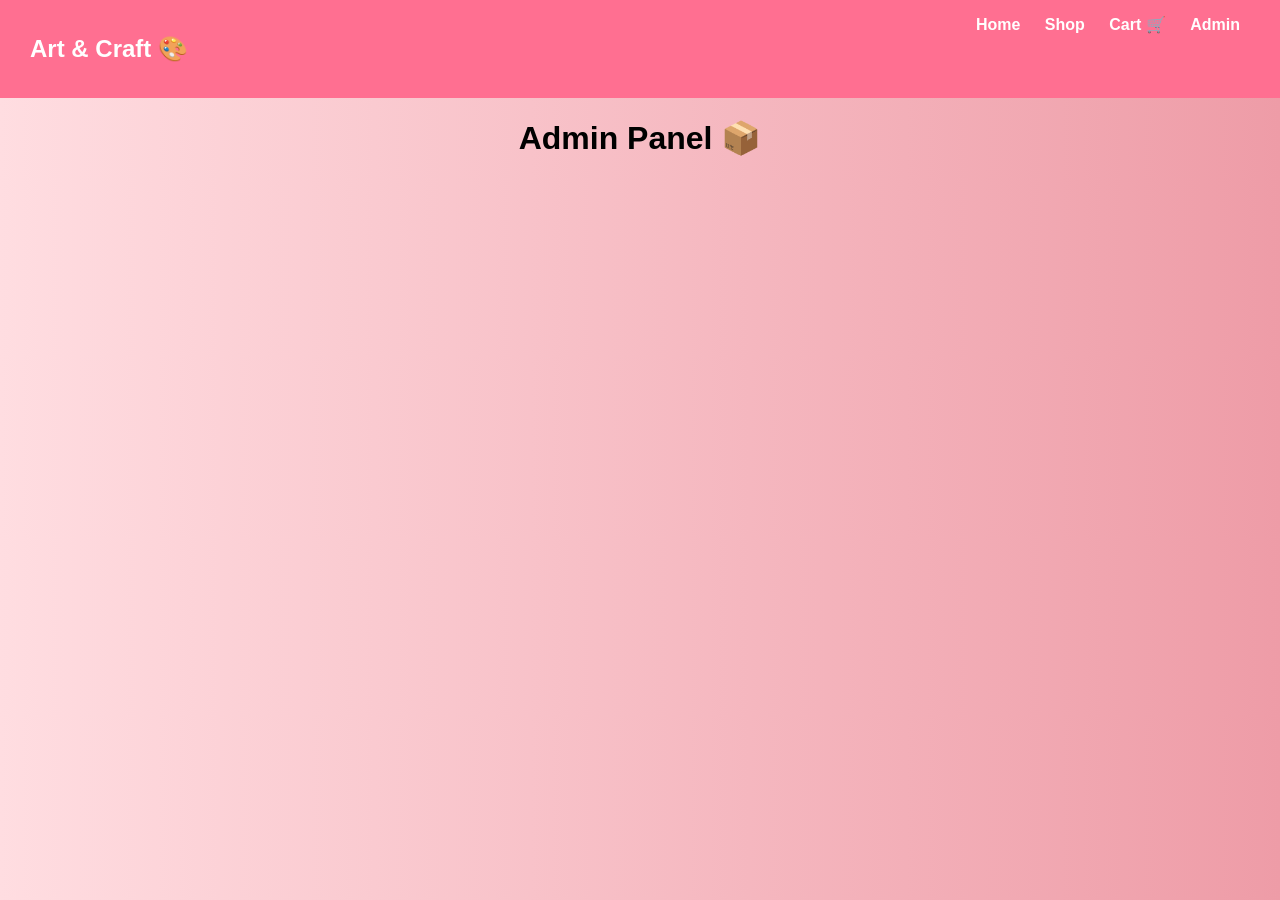
==== admin.html @ 64410d21 "Add files via upload" ====
<!DOCTYPE html>
<html>
<head>
  <title>Admin - Art & Craft</title>
  <link rel="stylesheet" href="style.css">
</head>
<body>

<!-- NAVBAR -->
<nav>
  <h2>Art & Craft 🎨</h2>
  <div>
    <a href="index.html">Home</a>
    <a href="shop.html">Shop</a>
    <a href="cart.html">Cart 🛒</a>
    <a href="admin.html">Admin</a>
  </div>
</nav>

<h1 style="text-align:center;">Admin Panel 📦</h1>

<div id="orders" style="display:flex; flex-direction:column; align-items:center;"></div>

<script>
// FETCH ORDERS FROM BACKEND
fetch("http://localhost:5000/orders")
.then(res => res.json())
.then(data => {
  const ordersDiv = document.getElementById("orders");

  if(data.length === 0){
    ordersDiv.innerHTML = "<p>No orders yet ❌</p>";
  }

  data.forEach(order => {
    ordersDiv.innerHTML += `
      <div class="card" style="width:300px; margin:10px; text-align:left;">
        <h3>${order.name}</h3>
        <p><b>Address:</b> ${order.address}</p>
        <p><b>Phone:</b> ${order.phone}</p>
        <p><b>Products:</b></p>
        <ul>
          ${order.products.map(p => `<li>${p.name} - ₹${p.price}</li>`).join("")}
        </ul>
      </div>
    `;
  });
})
.catch(err => console.log(err));
</script>

</body>
</html>
---- style.css ----
body {
  margin: 0;
  font-family: Arial;
  background: linear-gradient(to right, #ffdde1, #ee9ca7);
}

/* NAVBAR */
nav {
  display: flex;
  justify-content: space-between;
  padding: 15px 30px;
  background: #ff6f91;
  color: white;
}

nav a {
  margin: 10px;
  text-decoration: none;
  color: white;
  font-weight: bold;
}

/* HERO */
.hero {
  text-align: center;
  padding: 100px 20px;
  color: white;
}

.hero button {
  padding: 12px 25px;
  border: none;
  background: white;
  color: #ff6f91;
  border-radius: 20px;
  font-size: 16px;
  cursor: pointer;
}
button {
  background: #ff6f91;
  color: white;
  border: none;
  padding: 10px;
  border-radius: 10px;
  cursor: pointer;
}

button:hover {
  background: #ff3f6c;
}

/* CARDS */
.preview {
  text-align: center;
}

.cards {
  display: flex;
  justify-content: center;
  flex-wrap: wrap;
}

.card {
  background: white;
  margin: 20px;
  padding: 15px;
  border-radius: 20px;
  width: 200px;
  box-shadow: 0 4px 10px gray;
}

.card img {
  width: 100%;
  border-radius: 10px;
}

.card:hover {
  transform: scale(1.05);
  transition: 0.3s;
}

/* FOOTER */
footer {
  text-align: center;
  padding: 15px;
  background: #ff6f91;
  color: white;
  margin-top: 30px;
}
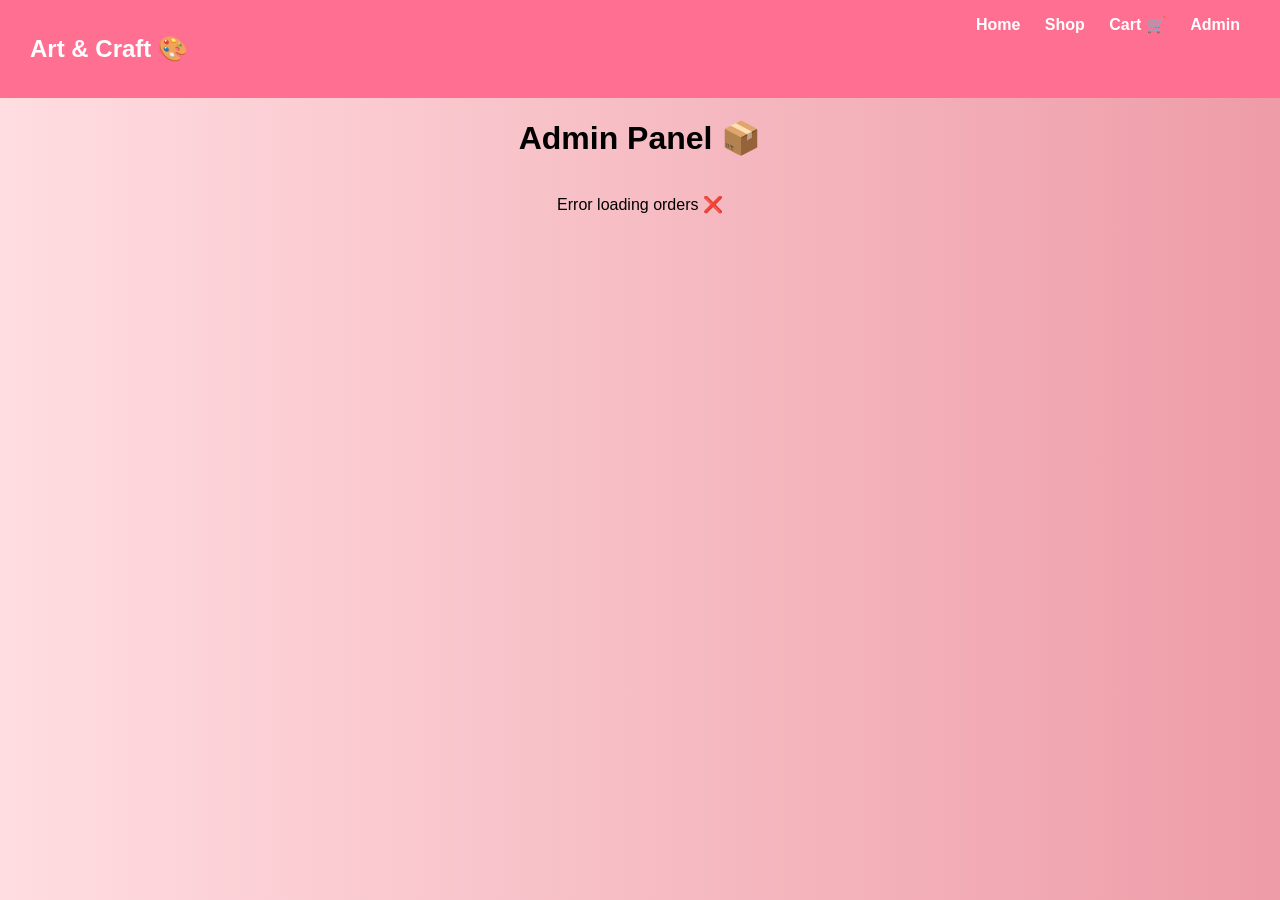
==== commit e87c9d9d: "Update admin.html" ====
--- a/admin.html
+++ b/admin.html
@@ -22,8 +22,8 @@
 <div id="orders" style="display:flex; flex-direction:column; align-items:center;"></div>
 
 <script>
-// FETCH ORDERS FROM BACKEND
-fetch("http://localhost:5000/orders")
+// ✅ UPDATED BACKEND URL
+fetch("https://pooja-artcraft.onrender.com/orders")
 .then(res => res.json())
 .then(data => {
   const ordersDiv = document.getElementById("orders");
@@ -46,8 +46,11 @@
     `;
   });
 })
-.catch(err => console.log(err));
+.catch(err => {
+  console.log(err);
+  document.getElementById("orders").innerHTML = "<p>Error loading orders ❌</p>";
+});
 </script>
 
 </body>
-</html>+</html>
